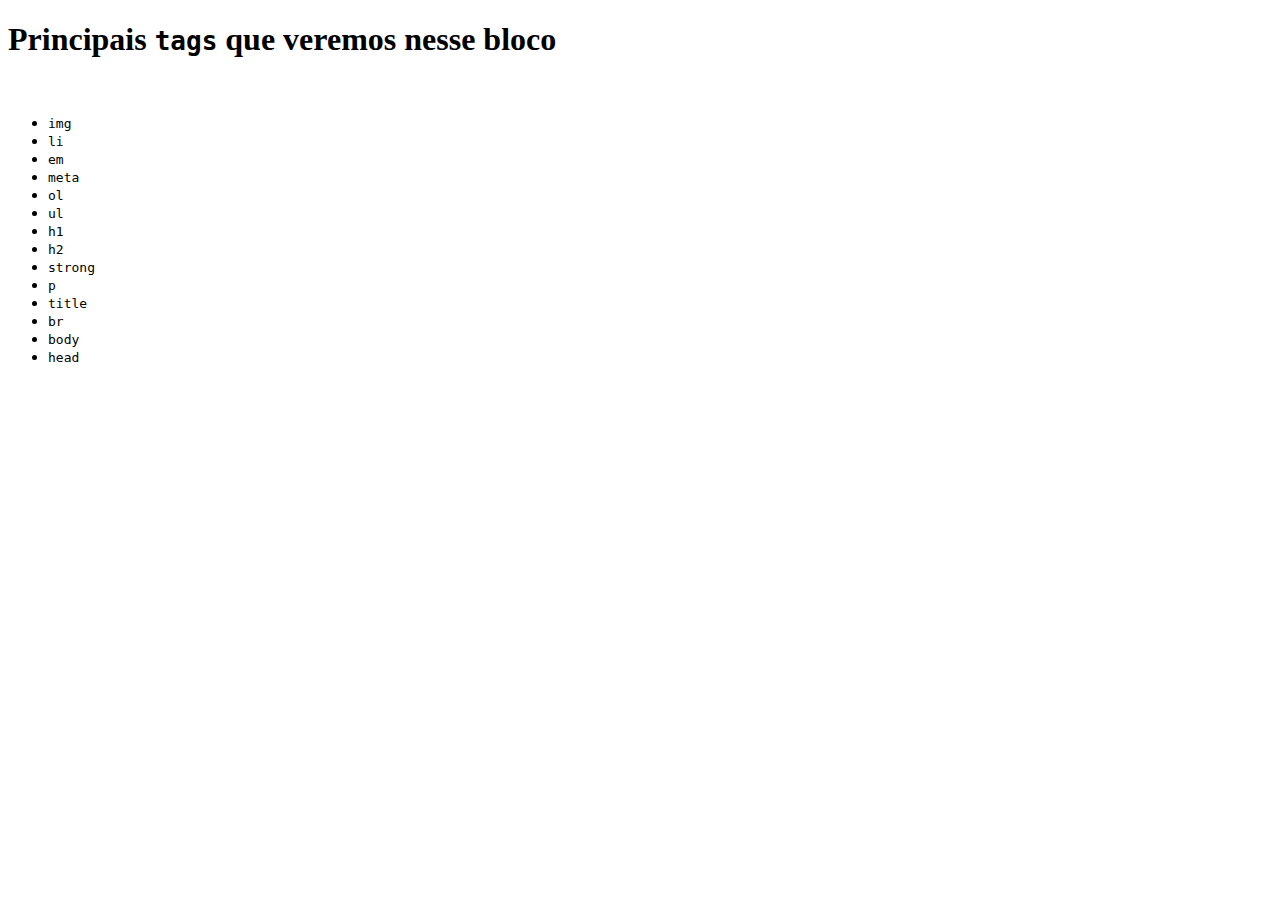
==== dia01/index.html @ 3ed9160d "add index" ====
<!DOCTYPE html>
<html lang="en">
<head>
    <meta charset="UTF-8">
    <meta http-equiv="X-UA-Compatible" content="IE=edge">
    <meta name="viewport" content="width=device-width, initial-scale=1.0">
    <title>HTML & CSS - Estruturas de página</title>
</head>
<body>
    <h1>Principais <code>tags</code> que veremos nesse bloco</h1>
    <br>
    <ul>
        <li><code>img</code></li>
        <li><code>li</code></li>
        <li><code>em</code></li>
        <li><code>meta</code></li>
        <li><code>ol</code></li>
        <li><code>ul</code></li>
        <li><code>h1</code></li>
        <li><code>h2</code></li>
        <li><code>strong</code></li>
        <li><code>p</code></li>
        <li><code>title</code></li>
        <li><code>br</code></li>
        <li><code>body</code></li>
        <li><code>head</code></li>
    </ul>
    
</body>
</html>
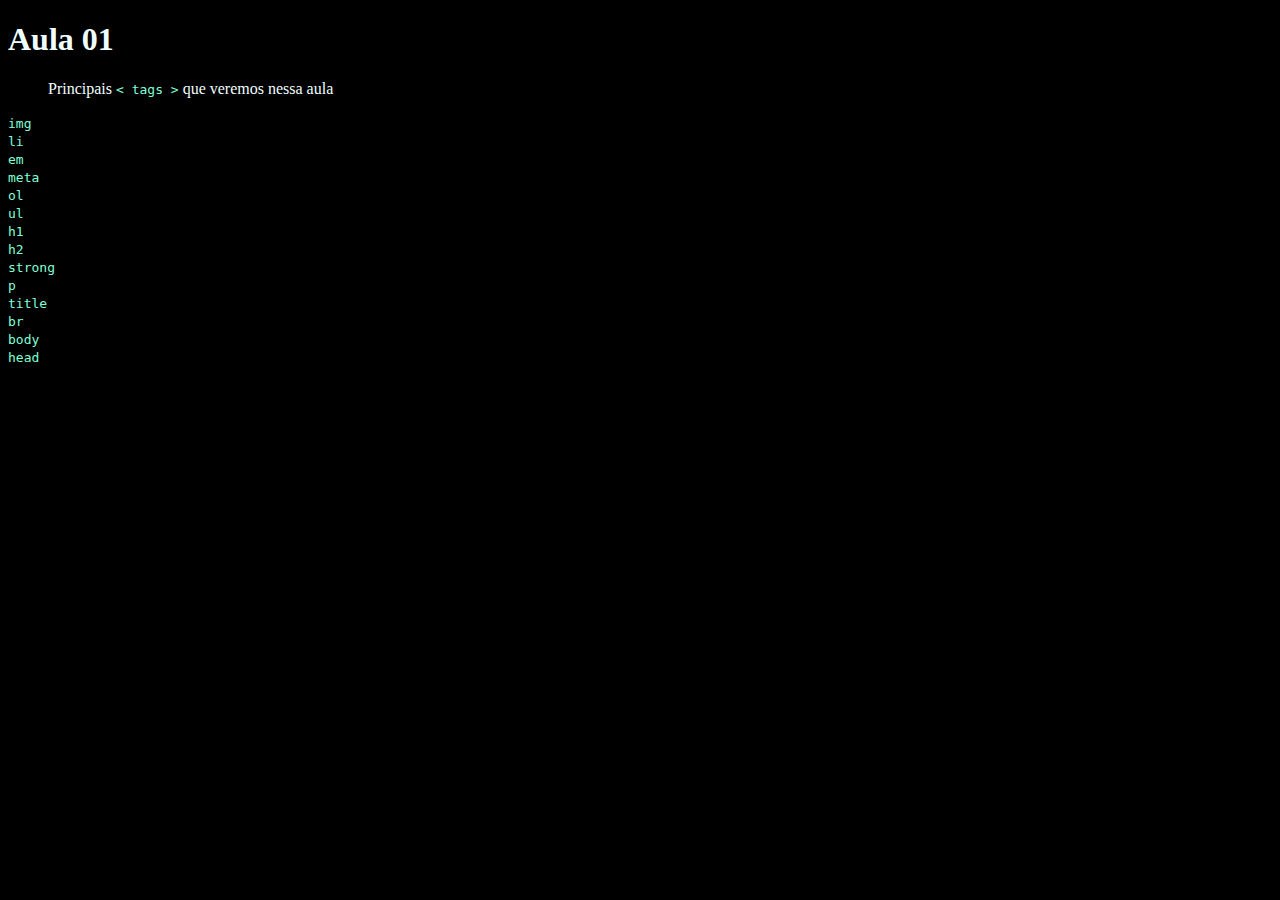
==== commit 7baaffa1: "fui" ====
--- a/dia01/index.html
+++ b/dia01/index.html
@@ -1,30 +1,35 @@
 <!DOCTYPE html>
 <html lang="en">
+
 <head>
     <meta charset="UTF-8">
     <meta http-equiv="X-UA-Compatible" content="IE=edge">
     <meta name="viewport" content="width=device-width, initial-scale=1.0">
+    <link rel="stylesheet" href="style.css">
     <title>HTML & CSS - Estruturas de página</title>
 </head>
+
 <body>
-    <h1>Principais <code>tags</code> que veremos nesse bloco</h1>
-    <br>
+    <h1>Aula 01</h1>
     <ul>
-        <li><code>img</code></li>
-        <li><code>li</code></li>
-        <li><code>em</code></li>
-        <li><code>meta</code></li>
-        <li><code>ol</code></li>
-        <li><code>ul</code></li>
-        <li><code>h1</code></li>
-        <li><code>h2</code></li>
-        <li><code>strong</code></li>
-        <li><code>p</code></li>
-        <li><code>title</code></li>
-        <li><code>br</code></li>
-        <li><code>body</code></li>
-        <li><code>head</code></li>
-    </ul>
-    
+        Principais <code class="code">< tags ></tags></code> que veremos nessa aula</ul>
+
+    <li><code class="code">img</code></li>
+    <li><code class="code">li</code></li>
+    <li><code class="code">em</code></li>
+    <li><code class="code">meta</code></li>
+    <li><code class="code">ol</code></li>
+    <li><code class="code">ul</code></li>
+    <li><code class="code">h1</code></li>
+    <li><code class="code">h2</code></li>
+    <li><code class="code">strong</code></li>
+    <li><code class="code">p</code></li>
+    <li><code class="code">title</code></li>
+    <li><code class="code">br</code></li>
+    <li><code class="code">body</code></li>
+    <li><code class="code">head</code></li>
+
+
 </body>
+
 </html>--- a/dia01/style.css
+++ b/dia01/style.css
@@ -0,0 +1,9 @@
+body {
+    background-color: black;
+    color: azure;
+}
+
+
+.code {
+    color: aquamarine;
+}